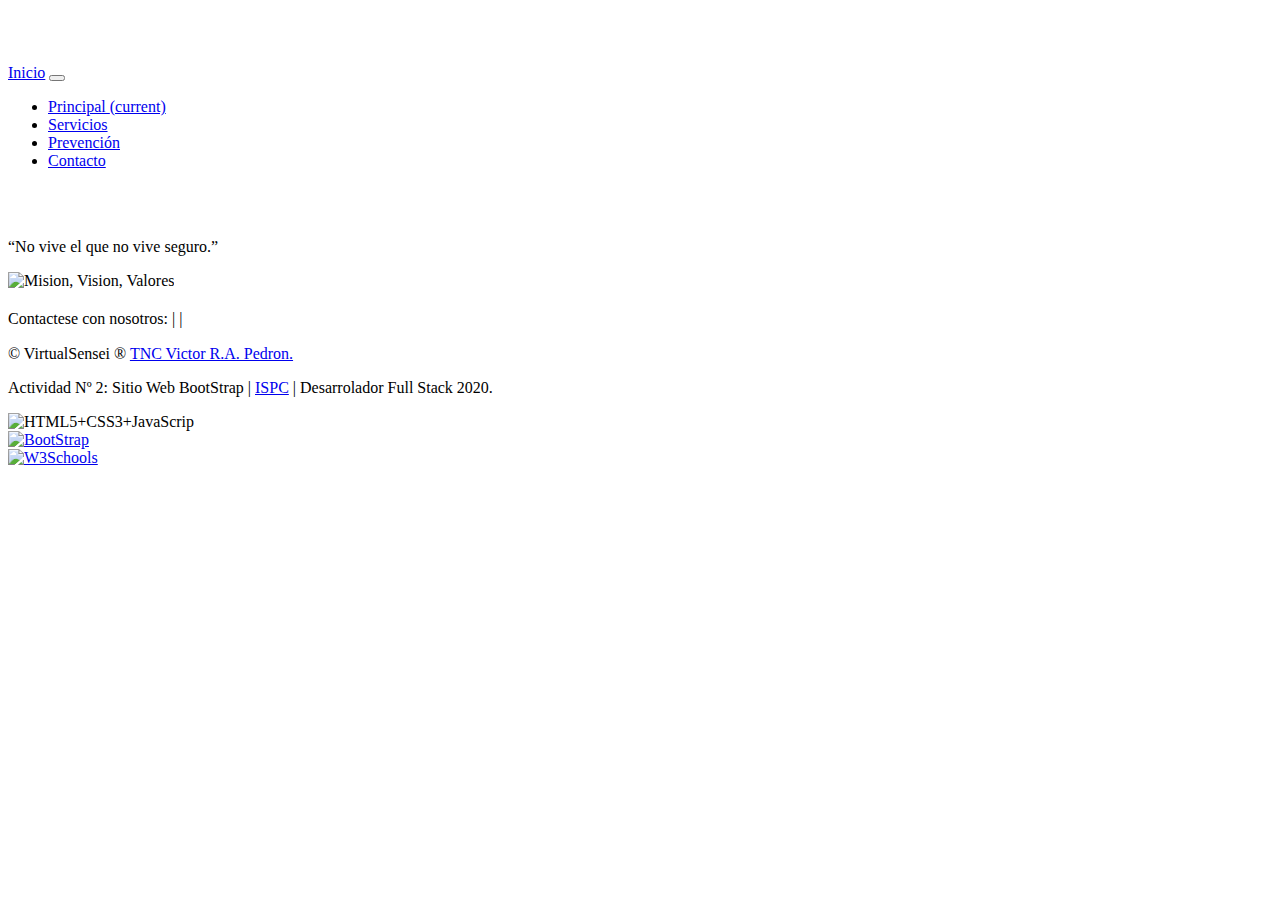
==== gciit_contacto_b.html @ db766c97 "Add files via upload" ====
<!DOCTYPE html>

<!--
Actividad Nº: 2
Descripción: Web Responsive BootStrap
ISPC: Desarrolador Full Stack
Fecha limite entrega: 25/11/2020

Alumno: Victor Raul Alberto Pedron
mail: victor.pedron@gmail.com
Version    : a2.0
Revisión   : 22.11.2020
-->

<html lang="en">

<head>
  <meta charset="utf-8">
  <meta name="viewport" content="width=device-width, initial-scale=1, shrink-to-fit=no">
  <meta name="description" content="GCIIT Centro de Investigación Integral del Transito">
  <meta name="author" content="TNC Victor R.A. Pedron | VirtualSensei">

  <title>CONTACTO | Centro de Investigación Integral del Tránsito</title> 

  <!-- Enlazar la hoja de estilo Bootstrap core CSS -->
  
  <link rel="stylesheet" href="https://cdn.jsdelivr.net/npm/bootstrap@4.5.3/dist/css/bootstrap.min.css" integrity="sha384-TX8t27EcRE3e/ihU7zmQxVncDAy5uIKz4rEkgIXeMed4M0jlfIDPvg6uqKI2xXr2" crossorigin="anonymous">  
  
  <!-- Enlazar la hoja de estilo propia de GCIIT -->
  <link href="estilo_GCIIT_bootstrap.css" rel="stylesheet">

  <script src='https://kit.fontawesome.com/a076d05399.js'></script>

</head>

<body>

  <!-- ------------------ Navegacion ------------------ -->
  <nav class="navbar navbar-expand-lg navbar-dark bg-dark fixed-top">
    <div class="container">
      <a class="navbar-brand" href="index.html">Inicio</a>
      
      <button class="navbar-toggler" type="button" data-toggle="collapse" data-target="#navbarResponsive" aria-controls="navbarResponsive" aria-expanded="false" aria-label="Toggle navigation">
        <span class="navbar-toggler-icon"></span>
      </button>
      
      <div class="collapse navbar-collapse" id="navbarResponsive">
        <ul class="navbar-nav ml-auto">
          <li class="nav-item active">
            <a class="nav-link" href="index.html">Principal
              <span class="sr-only">(current)</span>
            </a>
          </li>
          <li class="nav-item">
            <a class="nav-link" href="gciit_servicios_b.html">Servicios</a>
          </li>
          <li class="nav-item">
            <a class="nav-link" href="gciit_prevencion_b.html">Prevención</a>
          </li>
          <li class="nav-item">
            <a class="nav-link" href="gciit_contacto_b.html">Contacto</a>
          </li>
        </ul>
      </div>
    </div>
  </nav>

  <!-- ------------------ Contenido ------------------ -->
  <div class="container">

    <!-- ------------------ Banner + Presentacion ------------------ -->
    <div class="row align-items-center my-5">
      
      <div class="col-lg-7">
        <img class="img-fluid rounded mb-4 mb-lg-0" src="imagenes/banner_03_gciit.png" alt="">
      </div>
      <div class="col-lg-5">
        <img class="img-fluid rounded mb-4 mb-lg-0" src="imagenes/contactos.png" alt="">
      </div>
    </div>

    <div class="card text-white bg-dark my-5 py-4 text-center">
      <div class="card-body">
        <p class="text-white m-0">“No vive el que no vive seguro.”</p>
      </div>
    </div>

    <div class="row">
      <div class="col-lg-2">
      
      </div>
      <div class="col-lg-8">
        <img border="0" alt="Mision, Vision, Valores" src="imagenes/en_construccion.png">
      </div>
      <div class="col-lg-2">

      </div>
    </div>

    
  <footer class="py-5 bg-dark">

    <div class="container">
      <p class="text-center text-white">Contactese con nosotros: 
        <a href="#!"><i class='fab fa-twitter' style='font-size:20px'></i></a> |
        <a href="#!"><i class='fab fa-facebook-f' style='font-size:20px'></i></a> | 
        <a href="#!"><i class='fab fa-linkedin-in' style='font-size:20px'></i></a>
      </p>
      
    </div>
    
    <div class="conteiner">
      </div>
      <div class="row">
        <div class="col-lg-1">
          
        </div>
        <div class="col-lg-5">
          <p class="text-left text-white">&copy; VirtualSensei &reg;  <a href="mailto:victor.pedron@gmail.com">TNC Victor R.A. Pedron.</a></p>
          <p class="text-left text-white">Actividad Nº 2: Sitio Web BootStrap | <a href="https://www.ispc.edu.ar/" target="_blank">ISPC</a> | Desarrolador Full Stack 2020.</p>  
        </div>
        <div class="col-lg-3">
          <img border="0" alt="HTML5+CSS3+JavaScrip" src="imagenes/html5_css_javascript.png" width="75%" height="75%">
        </div>
        <div class="col-lg-1">
          <a href="https://getbootstrap.com/" target="_blank">
            <img border="0" alt="BootStrap" src="imagenes/bootstrap_logo.png" width="80" height="80">
          </a>  
        </div>
        <div class="col-lg-1">
          <a href="https://www.w3schools.com" target="_blank">
            <img border="0" alt="W3Schools" src="imagenes/w3s_logo.png" width="80" height="80">
          </a>  
        </div>
        <div class="col-lg-1">
          
        </div>
      </div>
    </div>      
  </footer>

  <!-- Bootstrap core JavaScript -->
  <script src="js/jquery/jquery.min.js"></script>
  <script src="js/bootstrap/js/bootstrap.bundle.min.js"></script>
 
</body>

</html>
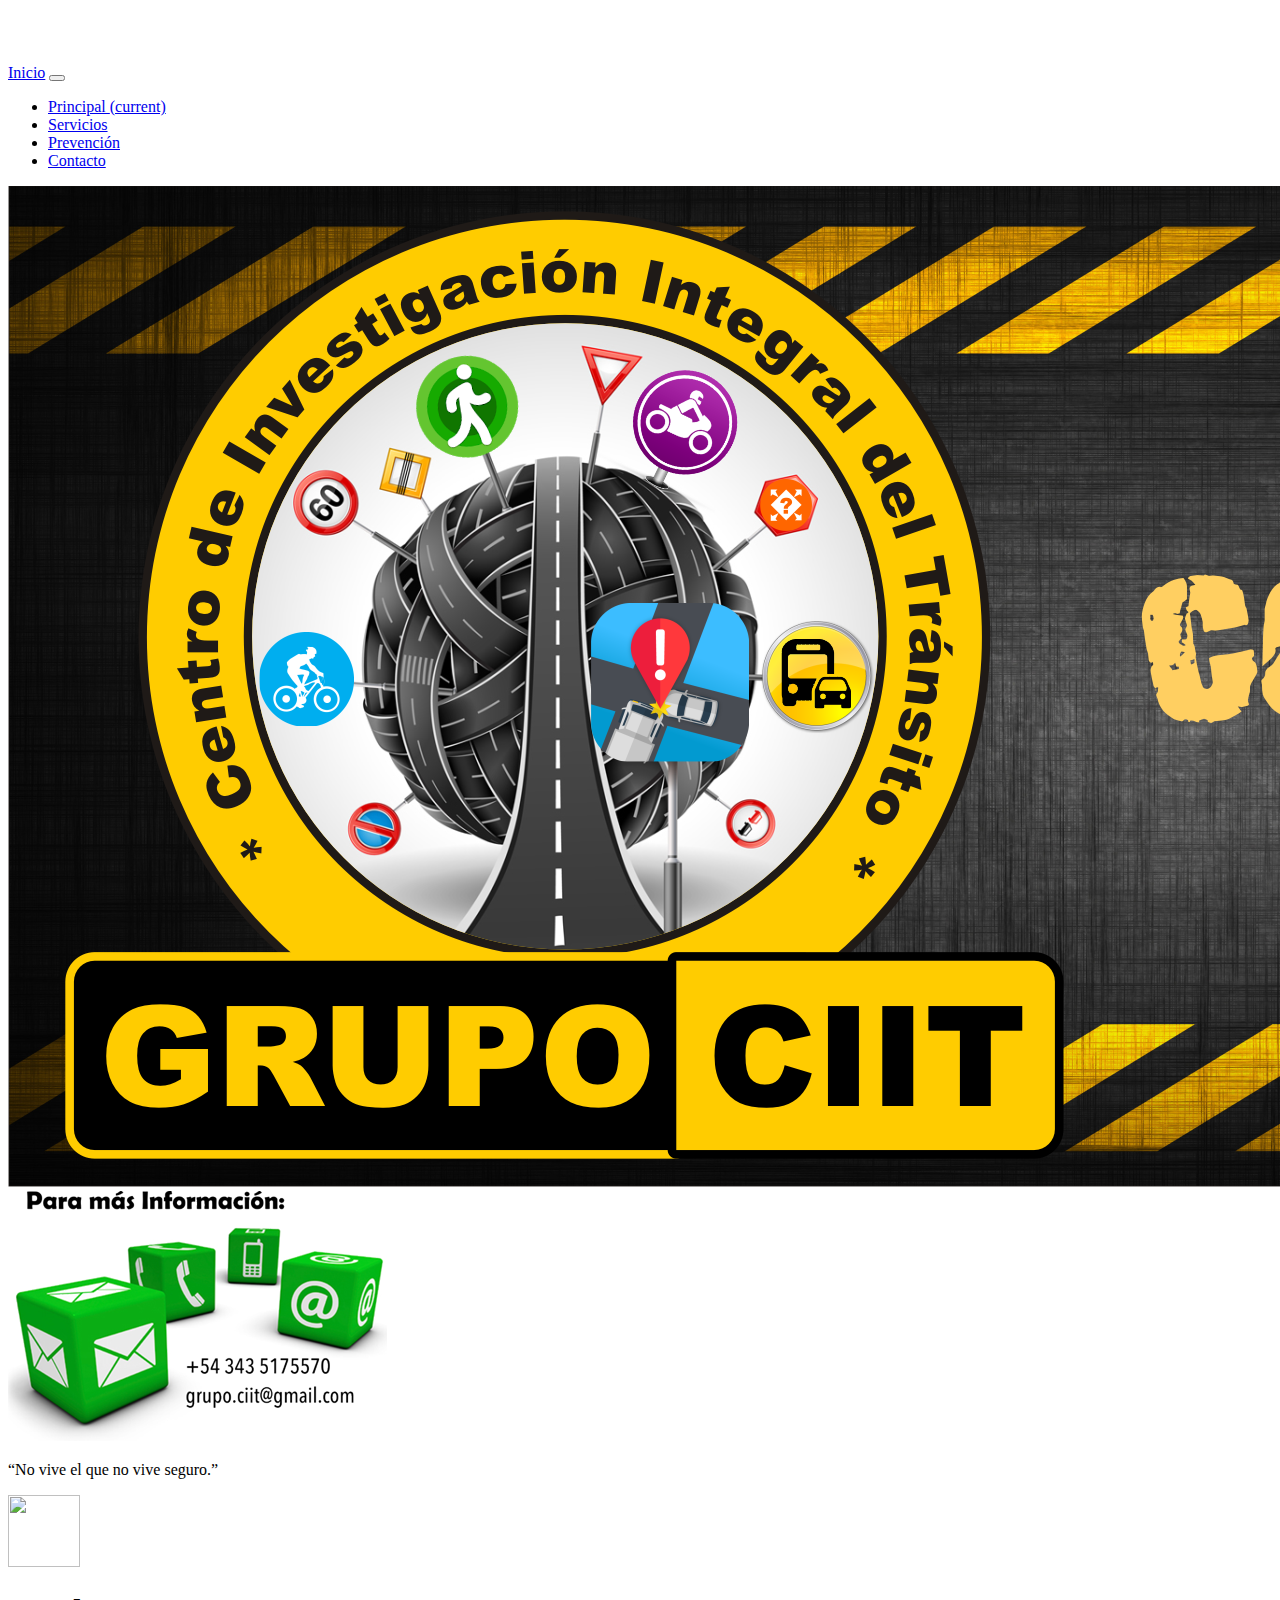
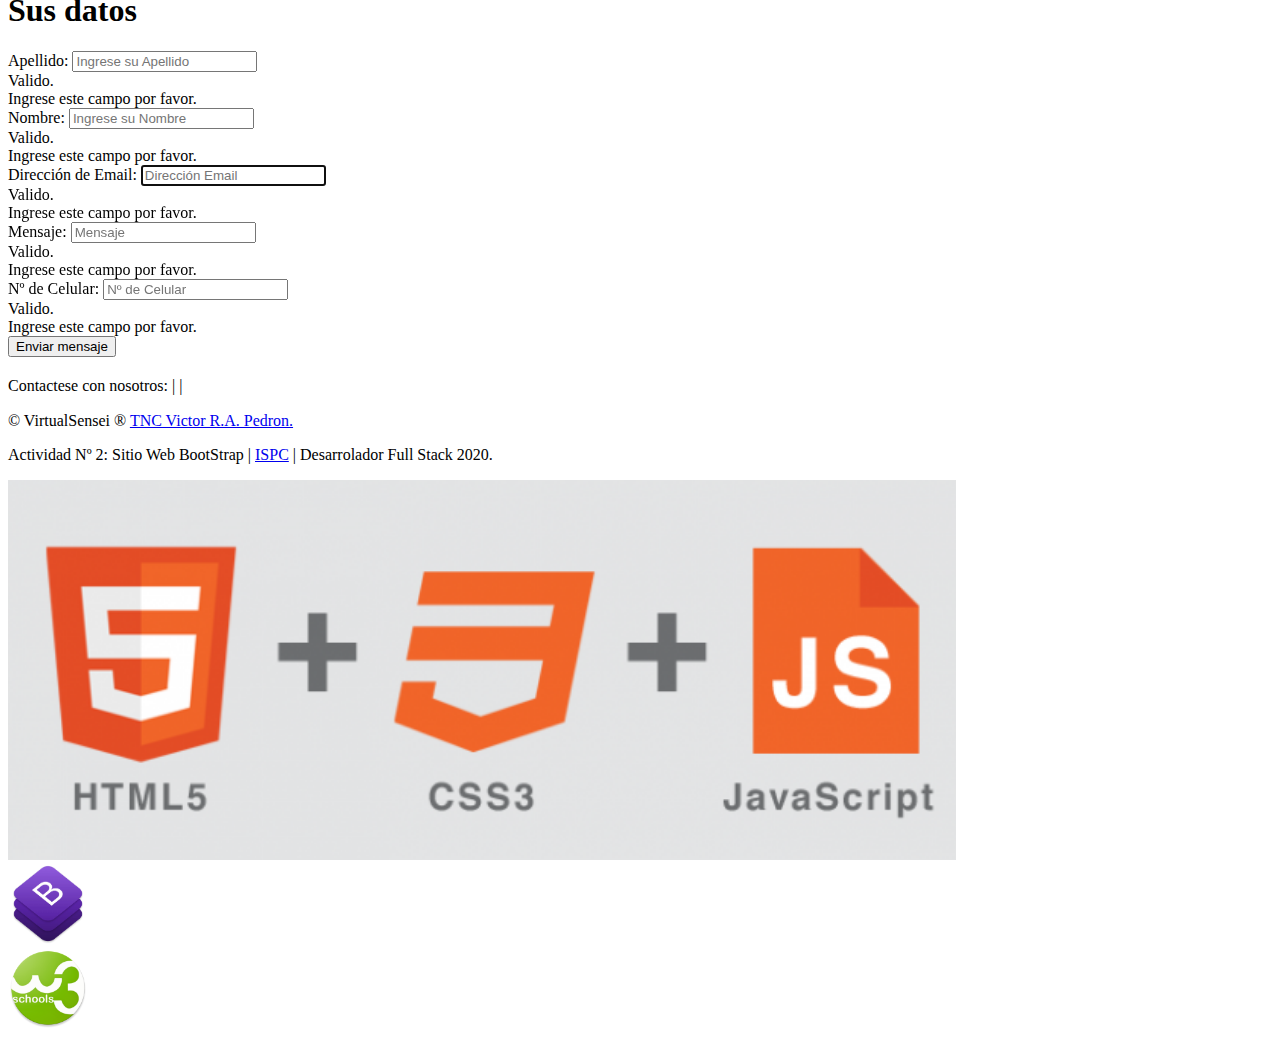
==== commit 2465089b: "Add files via upload" ====
--- a/gciit_contacto_b.html
+++ b/gciit_contacto_b.html
@@ -85,17 +85,44 @@
       </div>
     </div>
 
-    <div class="row">
-      <div class="col-lg-2">
-      
+    <form action="/action_page.php" class="was-validated">
+      <img class="mb-4" src="imagenes/mensaje.png" alt="" width="72" height="72">
+      <h1 class="h3 mb-3 font-weight-normal">Sus datos</h1>
+
+      <div class="form-group">
+        <label for="dato_apellido">Apellido:</label>
+        <input type="text" class="form-control" id="dato_apellido" placeholder="Ingrese su Apellido" name="dato_apellido" required>
+        <div class="valid-feedback">Valido.</div>
+        <div class="invalid-feedback">Ingrese este campo por favor.</div>
       </div>
-      <div class="col-lg-8">
-        <img border="0" alt="Mision, Vision, Valores" src="imagenes/en_construccion.png">
+      <div class="form-group">
+        <label for="dato_nombre">Nombre:</label>
+        <input type="text" class="form-control" id="dato_nombre" placeholder="Ingrese su Nombre" name="dato_nombre" required>
+        <div class="valid-feedback">Valido.</div>
+        <div class="invalid-feedback">Ingrese este campo por favor.</div>
       </div>
-      <div class="col-lg-2">
+      <div class="form-group">
+        <label for="dato_email">Dirección de Email:</label>
+        <input type="email" id="dato_email" class="form-control" placeholder="Dirección Email" required autofocus>
+        <div class="valid-feedback">Valido.</div>
+        <div class="invalid-feedback">Ingrese este campo por favor.</div>
+      </div>
+      <div class="form-group">
+        <label for="dato_mensaje">Mensaje:</label>
+        <input type="text" class="form-control" id="dato_mensaje" placeholder="Mensaje" name="dato_mensaje" required>
+        <div class="valid-feedback">Valido.</div>
+        <div class="invalid-feedback">Ingrese este campo por favor.</div>
+      </div>
+      <div class="form-group">
+        <label for="dato_celular">Nº de Celular:</label>
+        <input type="tel" class="form-control" id="dato_celular" placeholder="Nº de Celular" name="dato_celular" pattern="[0-9]{3}-[0-9]{1}-[0-9]{6}"required>
+        <div class="valid-feedback">Valido.</div>
+        <div class="invalid-feedback">Ingrese este campo por favor.</div>
+      </div>
+     
+      <button type="submit" class="btn btn-primary">Enviar mensaje</button>
+    </form> 
 
-      </div>
-    </div>
 
     
   <footer class="py-5 bg-dark">
